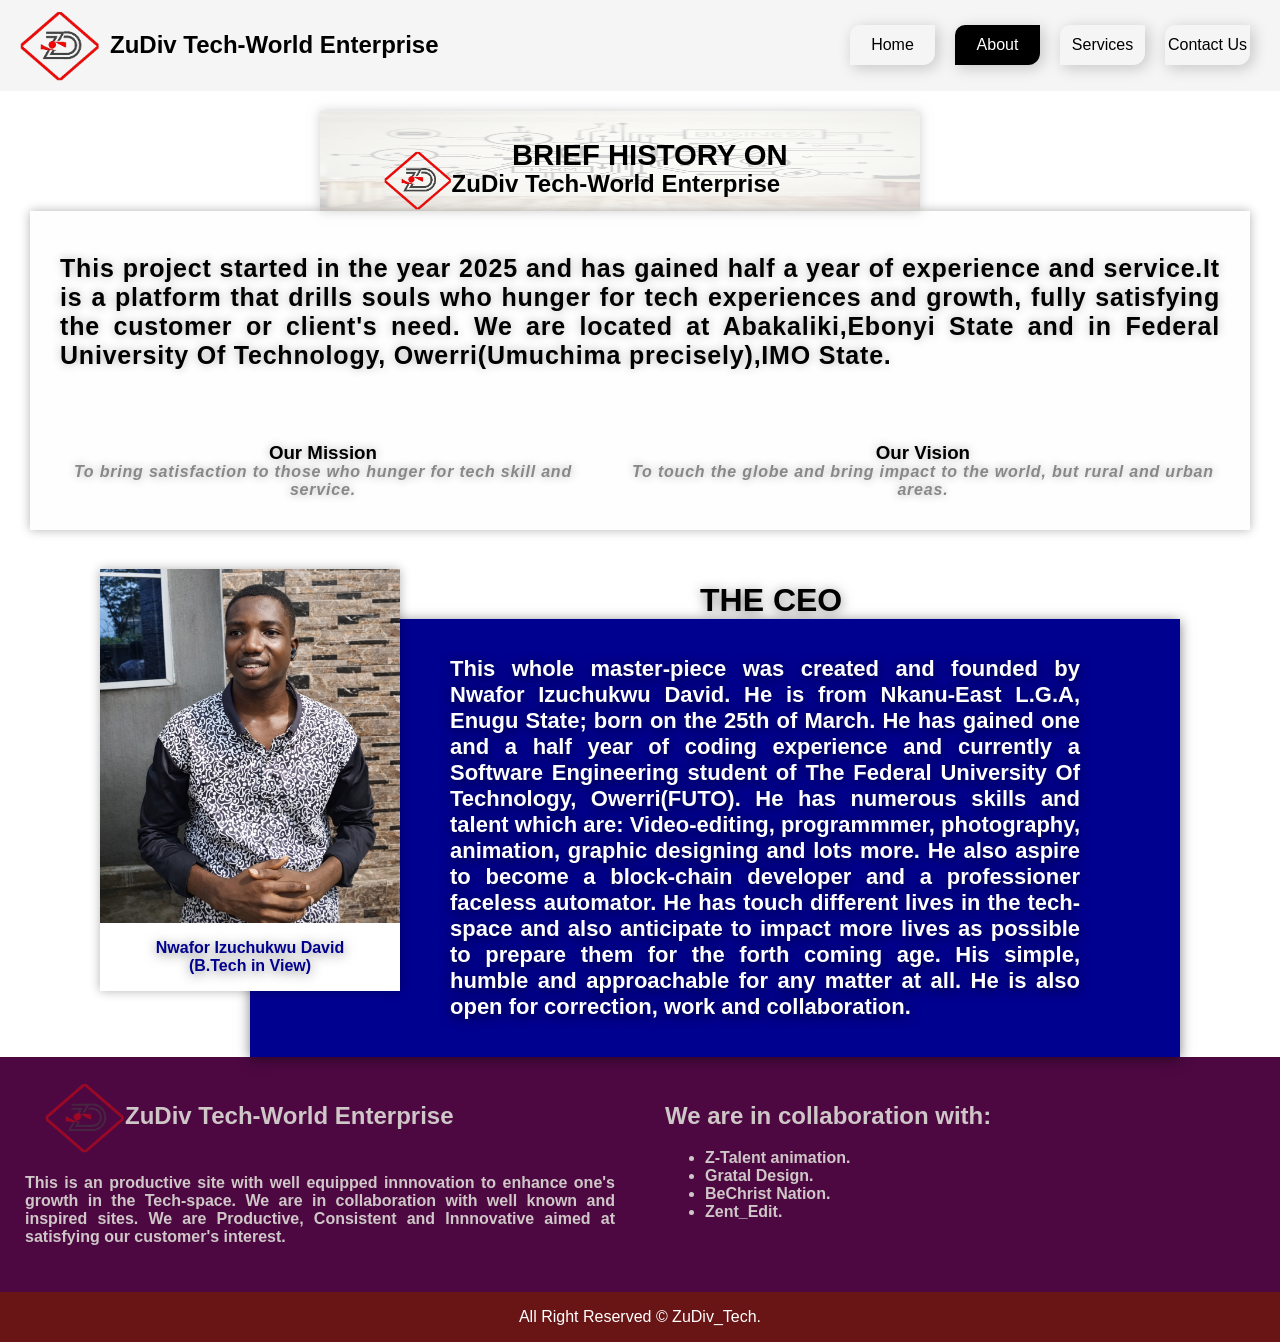
==== about.html @ 8a382786 "change16" ====
<!DOCTYPE html>
<html lang="en">

<head>
    <meta charset="UTF-8">
    <meta name="viewport" content="width=device-width, initial-scale=1.0">
    <title>Zudiv Tech-World Enterprise</title>
    <link rel="stylesheet" href="style.css">
</head>

<body>
    <header id="menu">
        <div class="logo">
            <img src="Images/logo1.png" alt="Our Logo" width="80px">
        </div>
        <div class="com">
            <h2><strong>ZuDiv Tech-World Enterprise</strong></h2>
        </div>
        <button class="ham" id="ham2">&#9776;</button>
        <div class="nav">
            <a href="index.html" class="main">Home</a>
            <a href="about.html" class="main active">About</a>
            <a href="services.html"  class="main">Services</a>
            <a href="contact.html"  class="main">Contact Us</a>
        </div>
    </header>
    <div class="about-container1">
        <div class="history">
            <img src="Images/history.jpeg" >
        </div>
        <div class="history1">
            <h3>BRIEF HISTORY ON</h3>
        </div>
        <div class="together">
            <img src="Images/logo1.png" alt="Our Logo" width="auto" height="60px">
            <h2><strong>ZuDiv Tech-World Enterprise</strong></h2>
        </div>
        <div class="hisboard">
            <h4 class="hisnote">
                This project started in the year 2025 and has gained
                half a year of experience and service.It is a platform that
                drills souls who hunger for tech experiences and growth, fully
                satisfying the customer or client's need. We are located at Abakaliki,Ebonyi State and in 
                Federal University Of Technology, Owerri(Umuchima precisely),IMO State.
            </h4>
    <div class="misvis">
        <div class="mission">
                <h3><strong>Our Mission</strong></h3>
                <h4 class="to">To bring satisfaction to those who hunger
                    for tech skill and service.
                </h4>
        </div>
        <div class="vision">
                <h3><strong>Our Vision</strong></h3>
                <h4 class="to">To touch the globe and bring impact 
                    to the world, but rural and urban areas.
                </h4>
        </div>
    </div>
    </div>
    </div>
    <div class="ceo">
        <h1 class="ceo-t">THE CEO</h1>
        <div class="ceo_img">
            <div class="main_img">
                 <img src="Images/ceo1.jpg" alt="CEO'S PICS" width="300px" height="">
                 <p><strong>Nwafor Izuchukwu David<br>(B.Tech in View)</strong> </p>
            </div>
            <div class="ceo_note">
                <p>
                    This whole master-piece was created and founded by Nwafor 
                    Izuchukwu David. He is from Nkanu-East L.G.A, Enugu State; born
                    on the 25th of March. He has gained one and a half year of
                    coding experience and currently a Software Engineering student of The Federal University
                    Of Technology, Owerri(FUTO). He has numerous skills and talent which
                    are: Video-editing, programmmer, photography, animation, graphic designing
                    and lots more. He also aspire to become a block-chain developer and a professioner
                    faceless automator. He has touch different lives in the tech-space and 
                    also anticipate to impact more lives as possible to prepare them for the forth
                    coming age. His simple, humble and approachable for any matter at all.
                    He is also open for correction, work and collaboration.
                 </p>
            </div>
        </div>
       
    </div>
    <footer>
        <div class="sum">
            <div class="sum1">
                <div class="n1">
                   <img src="Images/logo1.png" alt="Our Logo" width="80px">
                   <h2 class="n1a">ZuDiv Tech-World Enterprise</h2>
                </div> 
                <div class="n2">
                    <h4>This is an productive site with well equipped
                        innnovation to enhance one's growth in the Tech-space.
                        We are in collaboration with well known and inspired sites.
                        We are Productive, Consistent and Innnovative aimed at satisfying
                        our customer's interest.
                    </h4> 
                </div>
            </div>
            <div class="sum2">
                <h2><strong>We are in collaboration with: </strong></h2>
                <ul><strong>
                    <li>Z-Talent animation.</li>
                    <li>Gratal Design.</li>
                    <li>BeChrist Nation.</li>
                    <li>Zent_Edit.</li>
                    </strong>
                </ul>
            </div>
        </div>
        <div class="cr">
            <p>All Right Reserved &copy; ZuDiv_Tech.</p>
        </div>
    </footer>




    <script src="script.js"></script>
</body>

</html>
---- style.css ----
* {
    box-sizing: border-box;
}

body {
    margin: 0;
    padding: 0;
    font-family: 'Raleway', sans-serif;
    overflow-x: hidden;
}

#menu {
    display: flex;
    align-items: center;
    position: relative;
    padding: 10px 20px;
    /*normal flow first*/
    width: 100%;
    background-color: whitesmoke;
    transition: transform 0.6s cubic-bezier(0.16, 1, 0.3, 1);
    /*smooth transition*/
    z-index: 1000;
    will-change: transform;
}

#menu.fixed {
    position: fixed;
    /*it becomes fixed*/
    top: 0;
    left: 0;
    right: 0;
    transform: translateY(-100%);
    /*stays hidden*/
    transition: none;
    transition: transform 0.6s cubic-bezier(0.16, 1, 0.3, 1);
}

#menu.fixed.show {
    transform: translateY(0);
    /*slide down smoothly*/

}

.logo {
    display: flex;
    align-items: center;
}

.com {
    margin-left: 10px;
    margin-right: auto;
    font-family: 'Trebuchet MS', 'Lucida Sans Unicode', 'Lucida Grande', 'Lucida Sans', Arial, sans-serif;
}

.nav {
    display: flex;
}

.main {
    width: 85px;
    height: 40px;
    margin: 10px;
    border-radius: 10px 0 12px 0;
    box-shadow: 3px 3px 15px rgba(0, 0, 0, 0.2);
    transition: 0.5s;
    text-decoration: none;
    color: inherit;
    display: flex;
    justify-content: center;
    align-items: center;
    box-sizing: border-box;
}

.main:hover {
    border-radius: 0 12px 0 10px;
    color: whitesmoke;
    background-color: black;
    cursor: pointer;
    box-shadow: 3px 3px 15px rgba(0, 0, 0, 0.5);
}

.main:active {
    opacity: 0.5;
    transition: 0.2s;
}

.nav .main.active {
    background-color: black;
    cursor: pointer;
    color: white;
}

.ham {
    display: none;
    font-size: 30px;
    background: none;
    border: none;
    cursor: pointer;
    color: black;
}

@media screen and (max-width: 800px) {
    #menu {
        flex-wrap: wrap;
        padding: 8px 15px;
    }

    .com {
        margin-left: 10px;
        margin-right: auto;
        font-family: 'Trebuchet MS', 'Lucida Sans Unicode', 'Lucida Grande', 'Lucida Sans', Arial, sans-serif;
    }

    .logo img {
        width: 48px;
        height: auto;
    }

    .com h2 {
        font-size: 18px;
        margin: 0;
    }

    .ham {
        display: block;
        transition: 0.3s;
    }

    .ham:hover {
        background-color: black;
        color: white;
        border-radius: 12px 0 12px 0;
        box-shadow: 3px 3px 15px rgba(0, 0, 0, 0.4);
    }

    .ham:active {
        opacity: 0.5;
    }

    .nav {
        display: none;
        flex-direction: column;
        width: 100%;
    }

    .nav.show {
        display: flex;
    }

    .nav .main {
        width: 100%;
        text-align: center;
    }
}

@media screen and (max-width: 480px) {
    #menu {
        padding: 6px 10px;
    }

    .com h2 {
        font-size: 18px;
    }

    .logo img {
        width: 40px;
    }

    .ham {
        font-size: 30px;
    }

    .nav .main {
        padding: 10px;
        font-size: 12px;
    }
}



.slider {
    width: 1300px;
    max-width: 100%;
    height: 550px;
    margin: auto;
    position: relative;
    overflow: hidden;
}

.list {
    position: absolute;
    top: 0;
    left: 0;
    height: 100%;
    display: flex;
    width: max-content;
    transition: 1s;
}

.list img {
    width: 1300px;
    max-width: 100%;
    height: 100%;
    object-fit: cover;
}

.buttons {
    position: absolute;
    top: 45%;
    left: 5%;
    width: 90%;
    display: flex;
    justify-content: space-between;
}

.buttons button {
    width: 50px;
    height: 50px;
    border-radius: 50%;
    background-color: #fff5;
    color: #fff;
    border: none;
    font-family: monospace;
    font-weight: bold;
}

.dots {
    position: absolute;
    bottom: 10px;
    color: #fff;
    left: 0;
    width: 100%;
    margin: 0;
    padding: 0;
    display: flex;
    justify-content: center;
    z-index: 15;
}

.dots li {
    list-style: none;
    width: 10px;
    height: 10px;
    background-color: #fff;
    margin: 20px;
    border-radius: 20px;
    transition: 1s;
    z-index: 100;
}

.dots li.active {
    width: 30px;
}

.slides {
    position: relative;
}

.frame-text {
    position: absolute;
    top: 50%;
    left: 50%;
    transform: translate(-50%, -50%);
    text-align: justify;
    z-index: 10;
    color: #ffffff;
    text-shadow: 2px 2px 5px rgba(0, 0, 0, 0.8);
    cursor: default;
    pointer-events: none;
    padding: 0 15px;
    width: 90%;
    max-width: 600px;
}

.frame-text h2 {
    font-size: 50px;
    color: rgb(254, 2, 2);
    margin: 10px 0;
}

.frame-text h4 {
    font-size: 30px;
    margin: 10px 0;
}


@media screen and (max-width: 1000px) {
    .slider {
        height: 450px;
    }

    .list img {
        width: 1000px;
        max-width: 100%;
        height: 100%;
        object-fit: cover;
    }

    .frame-text h2 {
        font-size: 40px;
    }

    .frame-text h4 {
        font-size: 28px;
    }
}


@media screen and (max-width: 700px) {
    .slider {
        height: 400px;
    }

    .frame-text {
        width: 85%;
    }

    .list img {
        width: 700px;
        max-width: 100%;
        height: 100%;
        object-fit: cover;
    }

    .frame-text h2 {
        font-size: 35px;
        margin-left: 50px;
    }

    .frame-text h4 {
        font-size: 25px;
        margin-left: 50px;
    }
}


@media screen and (max-width: 480px) {
    .slider {
        height: 350px;
    }

    .frame-text {
        width: 90%;
        padding: 0 10px;
    }

    .list img {
        width: 480px;
        max-width: 100%;
        height: 100%;
        object-fit: cover;
    }

    .frame-text h2 {
        font-size: 20px;
        margin-left: 60px;
    }

    .frame-text h4 {
        font-size: 15px;
        margin-left: 60px;
    }
}

.middle {
    display: grid;
    grid-template-columns: 1fr 1fr;
    column-gap: 50px;
    background-color: #fff5;
    width: 100%;
    height: auto;
}

.com_note {
    text-align: justify;
    width: 100%;
    height: auto;
    margin-top: 30px;
    margin-left: 30px;
    margin-right: 30px;
    background-color: #fff;
    padding: 20px;
    box-shadow: 3px 3px 15px rgba(0, 0, 0, 0.2);
    border: none;
    cursor: default;
    transition: transform 0.5s;
    text-shadow: 2px 2px 5px rgba(0, 0, 0, 0.3);
}

.com_note:hover {
    transform: translateY(-20px);
}

.quest {
    background-color: #eef0f8;
    font-family: 'Segoe UI', Tahoma, Geneva, Verdana, sans-serif;
}

.quest-con {
    display: flex;
    flex-direction: column;
    gap: 15px;
    margin: 25px;
}

.quest-item {
    position: relative;
    padding-left: 20px;
}

.quest-number {
    position: absolute;
    left: 0;
    top: 0;
    width: 60px;
    height: 60px;
    background-color: #ffffff;
    display: flex;
    align-items: center;
    justify-content: center;
    font-size: 25px;
    font-weight: 800;
    box-shadow: 0 2px 12px rgba(0, 0, 0, 0.5);
    z-index: 2;
}

.quest-number::after {
    content: '';
    position: absolute;
    left: 0;
    bottom: -10px;
    border-left: 20px solid transparent;
    border-top: 10px solid;
}

.quest-content {
    color: #ffffff;
    font-weight: 600;
    text-shadow: 0 2px 12px rgba(0, 0, 0, 0.5);
    font-size: 22px;
    line-height: 1.5;
    min-height: 80px;
    display: flex;
    align-items: center;
    padding: 15px 15px 15px 55px;
    box-shadow: 0 2px 12px rgba(0, 0, 0, 0.5);

}

.blue .quest-number {
    color: #1e3a5f;
}

.blue .quest-content {
    background-color: #1e3a5f;
}

.blue .quest-number::after {
    border-top-color: #0c1a2e;
}

.red .quest-number {
    color: #f93c56;
}

.red .quest-content {
    background-color: #f93c56;
}

.red .quest-number::after {
    border-top-color: #f93c56;
}

.purple .quest-number {
    color: rgb(118, 2, 118);
}

.purple .quest-content {
    background-color: rgb(118, 2, 118);
}

.purple .quest-number::after {
    border-top-color: rgb(118, 2, 118);
}

.teal .quest-number {
    color: #40b5b5;
}

.teal .quest-content {
    background-color: #40b5b5;
}

.teal .quest-number::after {
    border-top-color: #40b5b5;
}

.brown .quest-number {
    color: brown;
}

.brown .quest-content {
    background-color: brown;
}

.brown .quest-number::after {
    border-top-color: brown;
}


.apply {
    display: flex;
    justify-content: center;
    align-items: center;
    margin-bottom: 5px;
}

.app {
    padding: 10px;
    background-color: rgb(1, 1, 118);
    color: white;
    font-weight: 500;
    text-decoration: none;
    font-size: 20px;
    border-radius: 15px 0 15px 0;
    margin-right: 10px;
    box-shadow: 0 2px 12px rgba(0, 0, 0, 0.5);
    transition: 0.5s;
    animation: flash 2s 0.3s infinite;
}

@keyframes flash {
    0% {
        opacity: 1;
    }

    50% {
        opacity: 0.5;
    }

    100% {
        opacity: 1;
    }
}

.app:hover {
    border-radius: 0 15px 0 15px;
}

.app:active {
    opacity: 0.3;
}

.started {
    font-size: 20px;
    font-weight: 700;
    text-shadow: 0 2px 12px rgba(0, 0, 0, 0.5);
}

@media screen and (max-width: 1000px) {
    .middle {
        grid-template-columns: 1fr;
        gap: 12px;
    }

    .com_note {
        margin: 0;
    }

    .quest {
        background-color: #eef0f8;
        height: auto;
    }
}

footer {
    display: grid;
    grid-template-rows: 1fr 1fr;
    width: 100%;
    height: 100px;
}

.sum {
    background-color: rgba(72, 1, 60, 0.97);
    display: flex;
    flex-direction: row;
    justify-content: center;
}
.sum1{
    margin: 25px;
    flex: 1;
}
.n1{
    margin-left: 20px;
    display: flex;
    flex-direction: row;
}
.n1 img{
    opacity: 0.5;
}
.n1a{
    color:rgb(207, 199, 199);
}
.n2{
    text-align: justify;
    color:rgb(207, 199, 199);
}
.sum2{
     margin: 25px;
     color:rgb(207, 199, 199);
     flex: 1;
}
@media screen and (max-width: 500px) {
    .sum{
        flex-direction: column;
    }
}

.cr {
    display: flex;
    flex: 1;
    background-color: rgba(94, 3, 3, 0.927);
    color: white;
    justify-content: center;
}
    


/* ABOUT STYLING */

.about-container1{
    display: flex;
    flex-direction: column;
    justify-content: center;
    width: 100%;
    height: auto;
    background-color: white;
}
.history img{
    margin-left: 25%;
    margin-top: 20px;
    display: flex;
    width: 600px;
    height: 100px;
    opacity: 0.2;
    box-shadow:  0 0 10px rgba(0, 0, 0, 0.9);
}
.history{
    position: relative;
}
.history1{
    display: flex;
    justify-content: center;
    position: absolute;
    top: 110px;
    left: 40%;
    flex-direction: column;
    font-size: 25px;
    font-weight: bolder;
}
.together{
    display: flex;
    position: absolute;
    top: 150px;
    left: 30%;
}
.hisboard{
    background-color: rgb(255, 254, 254);
    box-shadow:  0 0 10px rgba(0, 0, 0, 0.3);
    margin: 0 30px 30px 30px ;
}
.hisnote{
    padding: 10px ;
    padding-left: 30px;
    padding-right: 30px;
    text-align: justify;
    font-size: 25px;
    text-shadow:  0 0 10px rgba(0, 0, 0, 0.3);
    letter-spacing: 0.8px;
}
.misvis{
    display: flex;
    padding: 10px;
    text-shadow:  0 0 10px rgba(0, 0, 0, 0.3);
    justify-content: space-between;
    text-align: center;
}
.to{
    margin-top: -20px;
    color: #878889;
    font-style: italic;
    letter-spacing: 0.8px;
}
.ceo-t{
    margin-left: 700px;
    margin-bottom: -50px;
    text-shadow: 0 2px 12px rgba(0, 0, 0, 0.5);
}
.ceo_img{
   position: relative;
   padding-left: 100px;
   padding-right: 100px;
}
.main_img{
    display: flex;
    flex-direction: column;
    background-color: white;
    box-shadow:  0 0 10px rgba(0, 0, 0, 0.3);
    color: rgb(1, 1, 144);
    text-shadow: 0 2px 12px rgba(0, 0, 0, 0.5);
    position: absolute;
    top: -50px;
    display: flex;
    align-items: center;
    text-align: center;
    justify-content: center;
    z-index: 2;
}

.ceo_note{
    margin-left: 150px;
    margin-top: 50px;
    background-color:  rgb(1, 1, 144);
    color: white;
    font-family: 'Segoe UI', Tahoma, Geneva, Verdana, sans-serif;
    font-weight: 600;
    text-shadow: 0 2px 12px rgba(0, 0, 0, 0.7);
    font-size: 22px;
    display: flex;
    align-items: center;
    text-align: justify;
    padding: 15px 100px 15px 200px;
    box-shadow: 0 2px 12px rgba(0, 0, 0, 0.5);
}
@media screen and (max-width: 1000px){
    .history img{
    width: 450px;
    height: 90px;
}
.history1{
    top: 77px;
    left: 35%;
    font-size: 20px;
}
.together{
    top: 100px;
    left: 25%;
}
.ceo-t{
    margin-left: 480px;
    font-size: 23px;
}
.ceo_img{
   position: relative;
   padding-left: 30px;
   padding-right: 30px;
}
.ceo_note{
    margin-left: 120px;
    margin-top: 50px;
    padding: 15px 50px 15px 200px;
    font-size: 18px;
}
}
@media screen and (max-width: 700px){
    .history img{
    width: 350px;
    margin-top: 5px;
    height: 50px;
    margin-left: 10%;
}
.history1{
    top: 35px;
    left: 25%;
    font-size: 18px;
}
.together{
    font-size: 12px;
    top: 60px;
    left: 10%;
}
.together img{
    height: 50px;
}
.hisboard{
    margin: 0 15px 15px 15px ;
}
.hisnote{
    padding: 5px ;
    padding-left: 15px;
    padding-right: 15px;
    text-align: justify;
    font-size: 20px;
    letter-spacing: 0.6px;
}
.ceo-t{
    margin-left: 10px;
    font-size: 25px;
    text-align: center;
}
.ceo_img{
   display: flex;
   flex-direction: column;
   padding-top: 20px;
   padding-right: 5px;
   padding-left: 5px;
}
.main_img{
    position: relative;
    top: 40px;
    padding-top: 50px;
    margin: 10px;
}
.ceo_note{
    margin: 10px;
    padding: 25px;
    font-size: 15px;
}
}
@media screen and (max-width: 400px){
    .history img{
    display: flex;
    flex-direction: column;
    width: 100%;
    margin-top: 2px;
    height: 80px;
    margin-left: 0;
}
.history1{
    top: 80px;
    left: 25%;
    font-size: 15px;
}
.together{
    font-size: 10px;
    top: 100px;
    left: 10%;
}
.together img{
    height: 35px;
}
.hisboard{
    margin: 0 10px 10px 10px ;
}
.hisnote{
    padding: 0px ;
    padding-left: 10px;
    padding-right: 10px;
    text-align: justify;
    font-size: 18px;
    letter-spacing: 0.4px;
}
.misvis{
    display: flex;
    flex-direction: column;
}
.ceo-t{
    margin-bottom: -70px;
    margin-left: 10px;
    font-size: 25px;
    text-align: center;
}
.ceo_img{
   position: relative;
   padding-left: 15px;
   padding-right: 15px;
}
.main_img{
    position: relative;
    top: 40px;
    padding-top: 50px;
    margin: 5px;
}
.ceo_note{
    margin: 5px;
    padding: 20px;
    font-size: 15px;
}
}
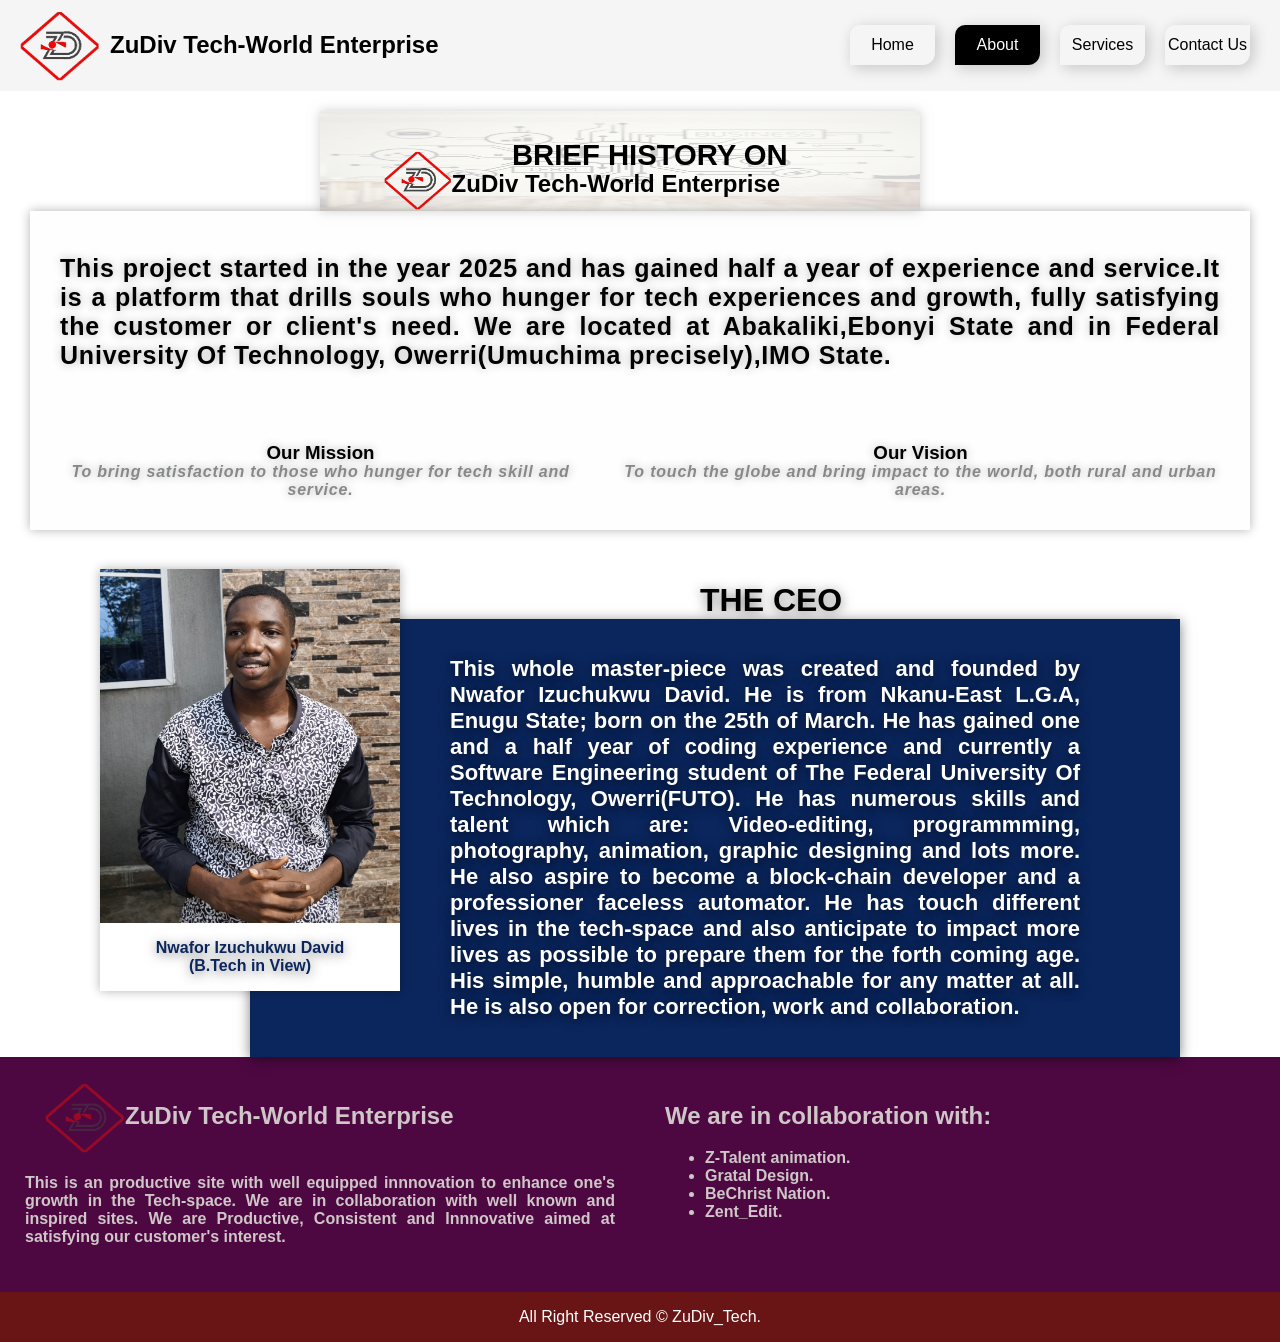
==== commit 2b96690b: "change20" ====
--- a/about.html
+++ b/about.html
@@ -53,7 +53,7 @@
         <div class="vision">
                 <h3><strong>Our Vision</strong></h3>
                 <h4 class="to">To touch the globe and bring impact 
-                    to the world, but rural and urban areas.
+                    to the world, both rural and urban areas.
                 </h4>
         </div>
     </div>
@@ -73,7 +73,7 @@
                     on the 25th of March. He has gained one and a half year of
                     coding experience and currently a Software Engineering student of The Federal University
                     Of Technology, Owerri(FUTO). He has numerous skills and talent which
-                    are: Video-editing, programmmer, photography, animation, graphic designing
+                    are: Video-editing, programmming, photography, animation, graphic designing
                     and lots more. He also aspire to become a block-chain developer and a professioner
                     faceless automator. He has touch different lives in the tech-space and 
                     also anticipate to impact more lives as possible to prepare them for the forth
--- a/style.css
+++ b/style.css
@@ -444,6 +444,7 @@
     align-items: center;
     padding: 15px 15px 15px 55px;
     box-shadow: 0 2px 12px rgba(0, 0, 0, 0.5);
+    cursor: default;
 
 }
 
@@ -460,39 +461,39 @@
 }
 
 .red .quest-number {
-    color: #f93c56;
+    color: #dd9896;
 }
 
 .red .quest-content {
-    background-color: #f93c56;
+    background-color: #dd9896;
 }
 
 .red .quest-number::after {
-    border-top-color: #f93c56;
+    border-top-color: #dd9896;
 }
 
 .purple .quest-number {
-    color: rgb(118, 2, 118);
+    color: #6a584e;
 }
 
 .purple .quest-content {
-    background-color: rgb(118, 2, 118);
+    background-color:  #6a584e;
 }
 
 .purple .quest-number::after {
-    border-top-color: rgb(118, 2, 118);
+    border-top-color: #6a584e;
 }
 
 .teal .quest-number {
-    color: #40b5b5;
+    color: #B96621;
 }
 
 .teal .quest-content {
-    background-color: #40b5b5;
+    background-color: #B96621;
 }
 
 .teal .quest-number::after {
-    border-top-color: #40b5b5;
+    border-top-color: #B96621;
 }
 
 .brown .quest-number {
@@ -517,7 +518,7 @@
 
 .app {
     padding: 10px;
-    background-color: rgb(1, 1, 118);
+    background-color: #0b265d;
     color: white;
     font-weight: 500;
     text-decoration: none;
@@ -578,6 +579,7 @@
     grid-template-rows: 1fr 1fr;
     width: 100%;
     height: 100px;
+    cursor: default;
 }
 
 .sum {
@@ -635,6 +637,7 @@
     width: 100%;
     height: auto;
     background-color: white;
+    cursor: default;
 }
 .history img{
     margin-left: 25%;
@@ -706,7 +709,7 @@
     flex-direction: column;
     background-color: white;
     box-shadow:  0 0 10px rgba(0, 0, 0, 0.3);
-    color: rgb(1, 1, 144);
+    color:  #0b265d;
     text-shadow: 0 2px 12px rgba(0, 0, 0, 0.5);
     position: absolute;
     top: -50px;
@@ -720,7 +723,7 @@
 .ceo_note{
     margin-left: 150px;
     margin-top: 50px;
-    background-color:  rgb(1, 1, 144);
+    background-color:   #0b265d;
     color: white;
     font-family: 'Segoe UI', Tahoma, Geneva, Verdana, sans-serif;
     font-weight: 600;
@@ -731,6 +734,7 @@
     text-align: justify;
     padding: 15px 100px 15px 200px;
     box-shadow: 0 2px 12px rgba(0, 0, 0, 0.5);
+    cursor: default;
 }
 @media screen and (max-width: 1000px){
     .history img{
@@ -878,3 +882,654 @@
 }
 }
 
+/*----Service styling---*/
+.cover{
+    position: relative;
+    width: 100%;
+    height: auto;
+    background-color: #B96621;
+    padding-bottom: 2%;
+    cursor: default;
+}
+.cover1{
+    padding: 20px;
+    display: flex;
+    flex-direction: row;
+    align-items: center;
+}
+.bar{
+    width: 100%;
+    height: 20px;
+    background-color: white;
+    margin: 20px;
+}
+.two{
+    position: relative;
+    height: 150px;
+    display: flex;
+    align-items: center;
+    justify-content: center;
+}
+.lay1{
+    display: flex;
+    justify-content: center;
+    width:100%;
+    margin: 20px;
+    height: 120px;
+    background-color:#B96621;
+}
+.lay2{
+    width:100%;
+    margin: 20px;
+    height: 100px;
+    background-color:  white;
+}
+.offer{
+    color:  #B96621;
+    font-size: 40px;
+    text-align: center;
+    font-weight: 800;
+    font-family: 'Segoe UI', Tahoma, Geneva, Verdana, sans-serif;
+    animation: fadein  2s ease  forwards;
+}
+@keyframes fadein{
+    from{
+        opacity: 0;
+        transform: translateY(30px);
+    }
+    to{
+        opacity: 1;
+        transform: translateY(0);
+    }
+}
+.cover2{
+    position: relative;
+    display: grid;
+    grid-template-columns: 1fr;
+    width: 90%;
+    height: 800px;
+    margin: 0 5% 5% 5%;
+    background-color: white;
+    box-shadow: 0 2px 12px rgba(0, 0, 0, 0.5);
+}
+.serve{
+    background-color: white;
+    display: grid;
+    grid-template-columns: 1fr 1fr 1fr;
+    gap: 10px;
+    padding: 20px;
+    width: 100%;
+    box-sizing: border-box;
+}
+.serve img{
+    background-color:  #B96621;
+    margin: 0 auto;
+    width: 100%;
+    height: 250px;
+    object-fit: contain;
+    display: block;
+}
+.imgi{
+    background-color: #B96621;
+    padding: 20px;
+    height: 350px;
+    margin: 30px;
+    text-align: center;
+    font-size: 20px;
+    font-weight: 700;
+    color: white;
+    transition: transform 0.5s;
+    text-shadow: 2px 2px 5px rgba(0, 0, 0, 0.3);
+}
+.imgi:hover {
+    transform: translateY(-20px);
+}
+@media screen and (max-width:1000px) {
+.cover1{
+       padding: 10px;
+    }
+.bar{
+    height: 10px;
+    margin: 20px;
+  }
+.two{
+    height: 100px;
+  }
+  
+.lay1{
+    margin: 10px;
+    height: 100px;
+}
+.lay2{  
+    margin: 10px;
+    height: 90px;
+  }
+.offer{
+    color:  #B96621;
+    font-size: 28px;
+    text-align: center;
+    font-weight: 800;
+  }
+.serve{
+    gap: 8px;
+    padding: 10px;
+}
+.serve img{
+    height: 200px;
+}
+.imgi{
+    padding: 10px;
+    margin: 20px;
+    font-size: 17px;
+    height: 300px;
+}
+}
+@media screen and (max-width:700px) {
+.cover1{
+       padding: 5px;
+    }
+.bar{
+    height: 8px;
+    margin: 15px;
+  }
+.two{
+    height: 70px;
+  }
+  
+.lay1{
+    margin: 8px;
+    height: 90px;
+}
+.lay2{  
+    margin: 10px;
+    height: 80px;
+  }
+.offer{
+    color:  #B96621;
+    font-size: 20px;
+    text-align: center;
+    font-weight: 800;
+  }
+.cover2{
+     height: 500px;
+  }
+.serve{
+    gap: 0px;
+    padding: 0px;
+}
+.serve img{
+    height: 100px;
+}
+.imgi{
+    padding: 10px;
+    margin: 10px;
+    font-size: 15px;
+    height: 200px;
+}
+}
+@media screen and (max-width:400px) {
+.cover1{
+       padding: 2px;
+    }
+.bar{
+    height: 8px;
+    margin: 5px;
+  }
+.two{
+    height: 70px;
+  }
+  
+.lay1{
+    margin: 2px;
+    height: 50px;
+}
+.lay2{  
+    margin: 5px;
+    height: 50px;
+  }
+.offer{
+    color:  #B96621;
+    font-size: 15px;
+    text-align: center;
+    font-weight: 800;
+  }
+.cover2{
+     height: 1000px;
+  }
+.serve{
+    display: grid;
+    grid-template-columns: 1fr;
+    gap: 0px;
+    padding: 0px;
+    width: 100%;
+    box-sizing: border-box;
+}
+.serve img{
+    height: 100px;
+}
+.imgi{
+    padding: 10px;
+    margin: 5px;
+    font-size: 15px;
+    height: 150px;
+}
+}
+
+
+
+/*------contact us------*/
+.midcon{
+    background-color: #B96621;
+    padding-bottom: 100px;
+}
+.hello{
+    position: relative;
+    width: 100%;
+    height: 500px;
+    overflow: hidden;
+}
+.a-img{
+    width: 100%;
+    height: 100%;
+    object-fit: cover;
+    position: absolute;
+    top: 0;
+    left: 0;
+    filter: blur(0px);
+    transition: filter 2s ease-in-out;
+}
+.anime-text{
+    position: absolute;
+    top: 150%;
+    left: 50%;
+    transform: translateX(-50%);
+    text-align: center;
+    font-size: 50px;
+    font-weight: 600;
+    color: #ffffff;
+    background: rgba(60, 87, 105, 0.6);
+    padding: 20px 40px;
+    border-radius: 12px;
+    opacity: 0;
+    transition: top 2s ease-in-out, opacity 2s ease-in-out;
+    z-index: 10;
+    width: 80%;
+    max-width: 400px;
+}
+.hello.active .a-img{
+    filter: blur(3px);
+}
+.hello.active .anime-text{
+    top: 50%;
+    transform: translate(-50%,-50%);
+    opacity: 1;
+}
+.reach{
+   display: flex;
+   flex-direction: column;
+   background-color: whitesmoke;
+   margin: 100px;
+   margin-bottom: 0px;
+   align-items: center;
+}
+.reach img{
+   width: 100px;
+   height: auto;
+}
+.loca-con{
+    display: flex;
+    flex-direction: column;
+    background-color: white;
+    box-shadow: 0 2px 12px rgba(0, 0, 0, 0.2);
+    text-shadow: 2px 2px 5px rgba(0, 0, 0, 0.3);
+    width: 1000px;
+    margin: 20px;
+    align-items: center;
+    text-align: center;
+    color: #0c1a2e;
+    font-size: 25px;
+    font-weight: 600;
+}
+.phone-con{
+    display: flex;
+    flex-direction: column;
+    background-color: white;
+    box-shadow: 0 2px 12px rgba(0, 0, 0, 0.2);
+    text-shadow: 2px 2px 5px rgba(0, 0, 0, 0.3);
+    width: 1000px;
+    margin: 20px;
+    text-align: center;
+    align-items: center;
+    color: #0b265d;
+    font-size: 25px;
+    font-weight: 600;
+}
+.what-app{
+    display: flex;
+    flex-direction: column;
+    background-color: white;
+    box-shadow: 0 2px 12px rgba(0, 0, 0, 0.2);
+    text-shadow: 2px 2px 5px rgba(0, 0, 0, 0.3);
+    width: 1000px;
+    margin: 20px;
+    align-items: center;
+    text-align: center;
+    color: rgb(0, 65, 0);
+    font-size: 25px;
+    font-weight: 600;
+}
+.email-con{
+    display: flex;
+    flex-direction: column;
+    background-color: white;
+    box-shadow: 0 2px 12px rgba(0, 0, 0, 0.2);
+    text-shadow: 2px 2px 5px rgba(0, 0, 0, 0.3);
+    width: 1000px;
+    margin: 20px;
+    align-items: center;
+    text-align: center;
+    color: #833730;
+    font-size: 25px;
+    font-weight: 600;
+}
+@media screen and (max-width:1000px){
+    .midcon{
+        padding-bottom: 80px;
+    }
+    .reach img{
+   width: 90px;
+   height: auto;
+  }
+    .loca-con{
+    width: 650px;
+    margin: 15px;
+    font-size: 22px;
+    }
+     .phone-con{
+    width: 650px;
+    margin: 15px;
+    font-size: 22px;
+    }
+     .what-app{
+    width: 650px;
+    margin: 15px;
+    font-size: 22px;
+    }
+     .email-con{
+    width: 650px;
+    margin: 15px;
+    font-size: 22px;
+    }
+   .reach{
+   margin: 40px;
+   margin-bottom: 0px;
+}
+}
+@media screen and (max-width:700px){
+    .midcon{
+        padding-bottom: 60px;
+    }
+    .anime-text{
+        font-size: 40px;
+    }
+    .reach img{
+   width: 90px;
+   height: auto;
+  }
+    .loca-con{
+    width: 350px;
+    margin: 10px;
+    font-size: 18px;
+    }
+     .phone-con{
+    width: 350px;
+    margin: 10px;
+    font-size: 18px;
+    }
+     .what-app{
+    width: 350px;
+    margin: 10px;
+    font-size: 18px;
+    }
+     .email-con{
+    width: 350px;
+    margin: 10px;
+    font-size: 18px;
+    }
+   .reach{
+   margin: 22px;
+   margin-bottom: 0px;
+}
+}
+@media screen and (max-width:400px){
+    .midcon{
+        padding-bottom: 30px;
+    }
+    .anime-text{
+        font-size: 30px;
+    }
+    .reach img{
+   width: 90px;
+   height: auto;
+  }
+    .loca-con{
+    width: 270px;
+    margin: 8px;
+    font-size: 15px;
+    }
+     .phone-con{
+    width: 270px;
+    margin: 8px;
+    font-size: 15px;
+    }
+     .what-app{
+    width: 270px;
+    margin: 8px;
+    font-size: 15px;
+    }
+     .email-con{
+    width: 270px;
+    margin: 8px;
+    font-size: 15px;
+    }
+   .reach{
+   margin: 18px;
+   margin-bottom: 0px;
+}
+}
+
+
+/*----Apply form styling----*/
+.apply-con{
+    display: flex;
+    flex-direction: column;
+    background-color: #0b265d;
+    width: 100%;
+    height: 100%;
+    padding-bottom: 30px;
+    color: rgba(255, 255, 255, 0.648);
+    justify-content: center;
+    align-items: center;
+}
+.welcome{
+    line-height: 0.3;
+    text-align: center;
+}
+.wel-p1{
+    font-size: 50px;
+    color: rgba(255, 255, 255, 0.943);
+    animation: wel  2s ease  forwards;
+}
+@keyframes wel{
+    from{
+        opacity: 0;
+        transform: translateY(-100px);
+    }
+    to{
+        opacity: 1;
+        transform: translateY(0);
+    }
+}
+
+.wel-p2{
+    font-size: 25px;
+    animation: send  5s ease  forwards;
+}
+@keyframes send{
+    from{
+        opacity: 0;
+        transform: translateY(50px);
+    }
+    to{
+        opacity: 1;
+        transform: translateY(0);
+    }
+}
+
+.form-con{
+    display: flex;
+    flex-direction: column;
+    padding: 30px;
+    position: relative;
+    width: 600px;
+    height: 400px;
+    background-color: whitesmoke;
+    border-radius: 15px;
+    box-shadow: 0 2px 12px rgba(0, 0, 0, 0.5);
+}
+.lab{
+    position: relative;
+    margin-bottom: 20px;
+}
+.lab input, .lab textarea{
+    width: 100%;
+    padding: 15px;
+    background-color: transparent;
+    border: 2px solid  #0b265d;
+    outline: none;
+    color: #0b265d;
+    font-size: 16px;
+    border-radius: 10px;
+}
+.lab label{
+    position: absolute;
+    left: 10px;
+    top: 12px;
+    color: grey;
+    pointer-events: none;
+    transition: 0.3s ease;
+    background-color:whitesmoke;
+}
+
+.lab input:focus + label,
+.lab input:valid + label,
+.lab textarea:focus + label,
+.lab textarea:valid + label{
+    top: -8px;
+    left: 8px;
+    font-size: 15px;
+    color: #0b265d;
+    background-color: whitesmoke;
+}
+
+.lab input:focus ,
+.lab textarea:focus{
+    border-color: #0663c7;
+}
+.but-send{
+    border: none;
+    padding: 10px;
+    background-color: #0b265d;
+    color: white;
+    font-weight: 500;
+    text-decoration: none;
+    font-size: 20px;
+    border-radius: 10px 10px 10px 10px;
+    margin-top: -15px;
+    margin-left: 500px;
+    box-shadow: 0 2px 12px rgba(0, 0, 0, 0.5);
+}
+.but-send:hover{
+    cursor: pointer;
+}
+.but-send:active{
+    opacity: 0.5;
+}
+@media screen and (max-width:1000px){
+   .apply-con{
+     height: 100%;
+   }
+   .wel-p1{
+    padding-top: 40px;
+    font-size: 35px;
+    }
+    .wel-p2{
+        font-size: 20px;
+    }
+    .form-con{
+        padding: 40px;
+        width: 500px;
+        height: 400px;
+    }
+    .but-send{
+        padding: 10px;
+        font-size: 20px;
+        margin-top: -10px;
+        margin-left: 350px;
+    }
+    }
+ @media screen and (max-width:700px){
+   .apply-con{
+     height: 100%;
+   }
+   .welcome{
+    line-height: 1;
+    text-align: center;
+}
+   .wel-p1{
+    padding-top: 40px;
+    font-size: 30px;
+    }
+    .wel-p2{
+        font-size: 20px;
+    }
+    .form-con{
+        padding: 30px;
+        width: 400px;
+        height: 400px;
+    }
+    .but-send{
+        padding: 10px;
+        font-size: 20px;
+        margin-top: -10px;
+        margin-left: 300px;
+    }
+}
+@media screen and (max-width:400px){
+   .apply-con{
+     height: 100%;
+   }
+   .welcome{
+    line-height: 1;
+    text-align: center;
+   }
+   .wel-p1{
+    padding-top: 40px;
+    font-size: 25px;
+    }
+    .wel-p2{
+        font-size: 15px;
+    }
+    .form-con{
+        padding: 15px;
+        width: 320px;
+        height: 400px;
+    }
+    .but-send{
+        padding: 10px;
+        font-size: 20px;
+        margin-top: -10px;
+        margin-left: 200px;
+    }
+    }
+    
